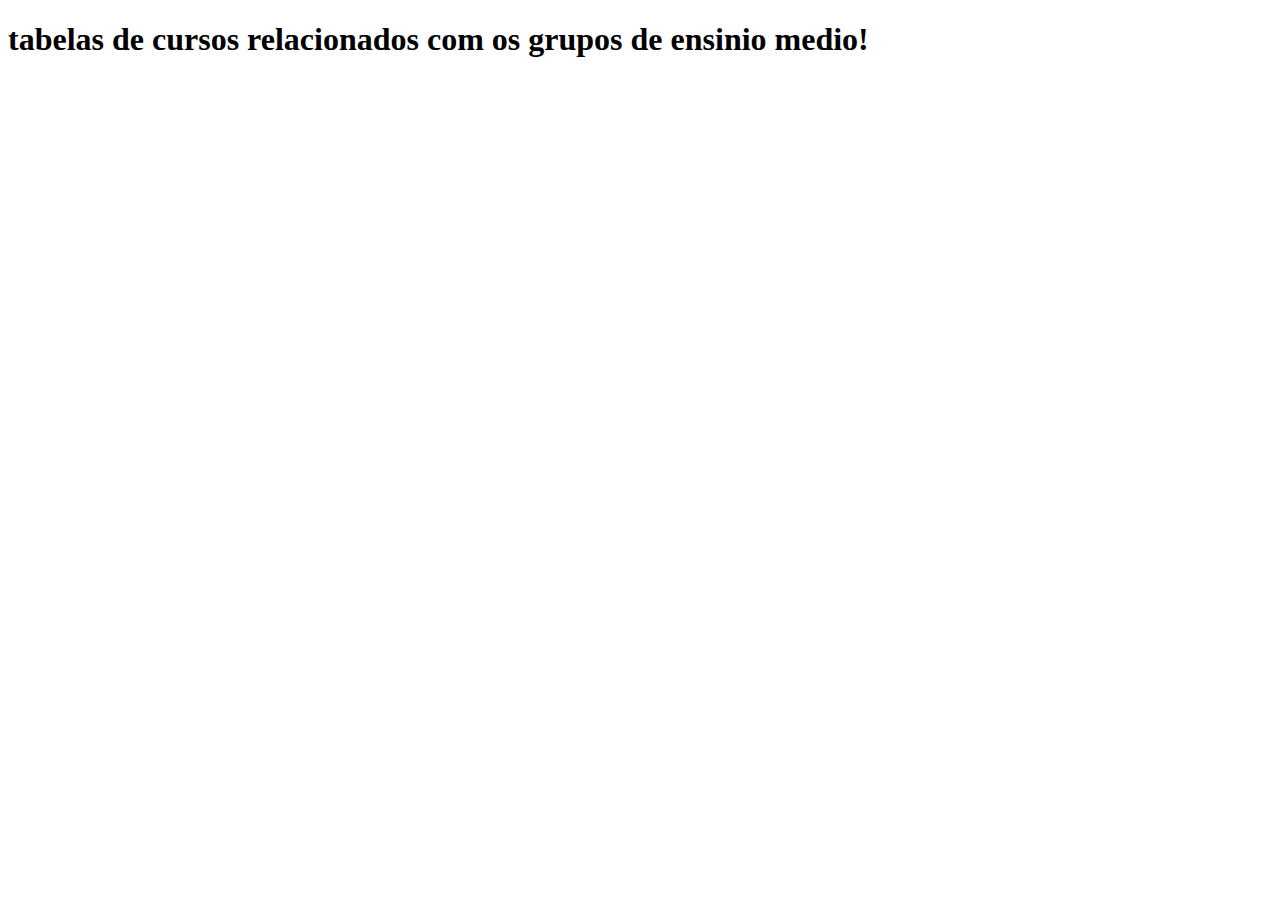
==== curso/curso.html @ cef3c226 "editarcodigo" ====
<!DOCTYPE html>
<html lang="en">
<head>
    <meta charset="UTF-8">
    <meta name="viewport" content="width=device-width, initial-scale=1.0">
    <title>Cursos</title>
</head>
<body>
    <h1>tabelas de cursos relacionados com os grupos de ensinio medio!</h1>
    
</body>
</html>
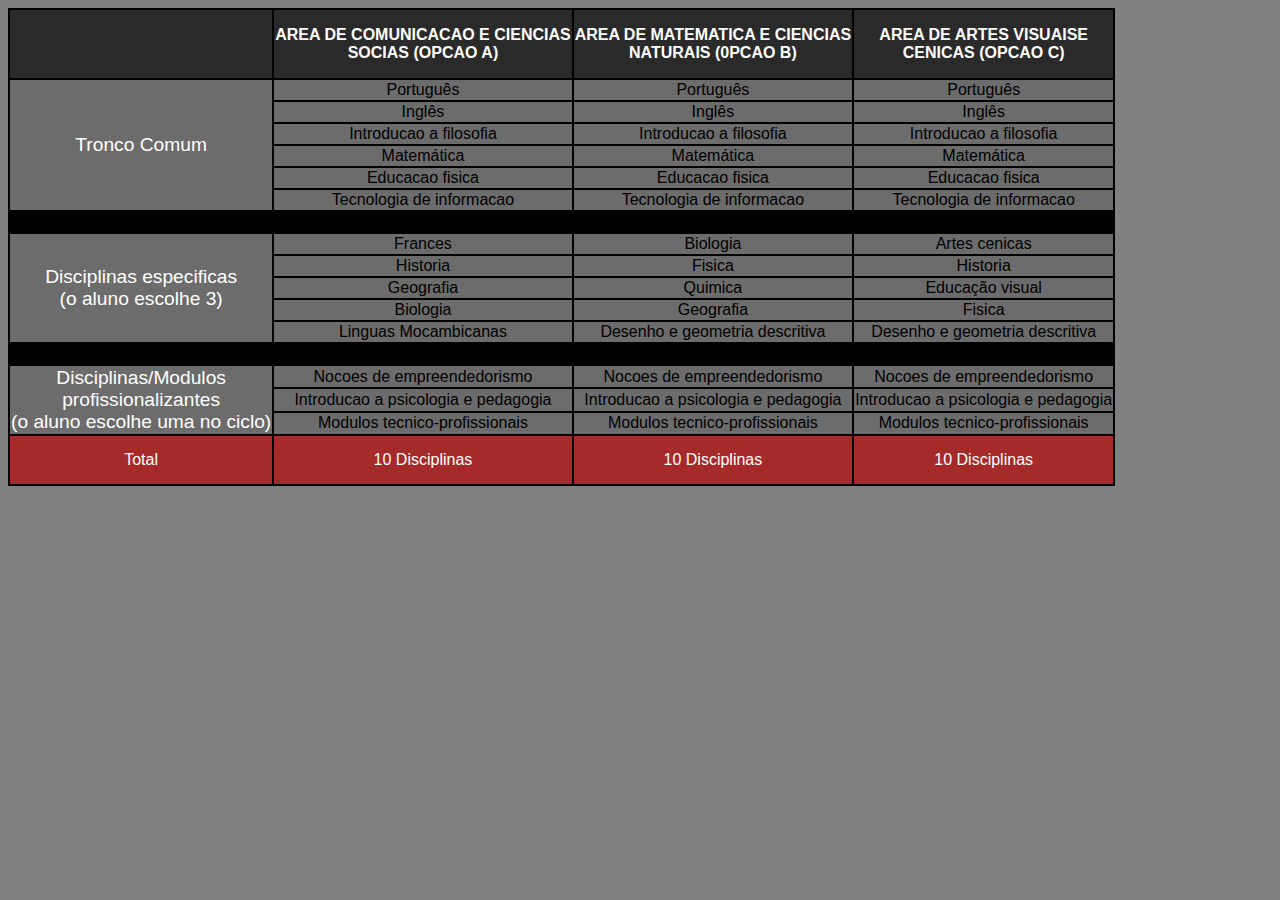
==== commit afab3a4f: "criartabela" ====
--- a/curso/curso.html
+++ b/curso/curso.html
@@ -4,9 +4,280 @@
     <meta charset="UTF-8">
     <meta name="viewport" content="width=device-width, initial-scale=1.0">
     <title>Cursos</title>
+    <style>
+        body{
+            background-color: gray;
+            font-family: Arial, Helvetica, sans-serif;
+        }
+        table{
+            background-color: rgba(51, 51, 51, 0.253);
+            border-collapse: collapse;
+        }
+        thead{
+            background-color: rgba(10, 10, 10, 0.671);
+            color: white;
+        
+            height: 70px;
+        }
+        th{
+            border: 2px solid black;
+        }
+        
+       td{
+        border: 2px solid black;
+        text-align: center;
+
+       }
+       .a{
+        color: white;
+        font-size: 1.2em;
+       }
+       tfoot{
+        background-color: brown;
+        color: white;
+        height: 50px;
+       }
+       .preto{
+        background-color: black;
+       }
+       
+    </style>
 </head>
 <body>
-    <h1>tabelas de cursos relacionados com os grupos de ensinio medio!</h1>
+   <table>
+    <thead>
+        <th></th>
+        <th>
+            AREA DE  COMUNICACAO E CIENCIAS <br> SOCIAS (OPCAO A)
+        </th>
+        <th>
+            AREA DE MATEMATICA E CIENCIAS <br> NATURAIS (0PCAO B)
+        </th>
+        <th>
+            AREA DE ARTES VISUAISE <br> CENICAS (OPCAO C)
+        </th>
+    </thead>
+    <tbody>
+        <tr>
+            <td rowspan="6" class="a">
+                Tronco Comum
+            </td>
+            <td>
+                Português
+            </td>
+            <td>
+                Português
+            </td>
+            <td>
+                Português
+            </td>
+        </tr>
+        <tr>
+            
+            <td>
+                Inglês
+            </td>
+            <td>
+                Inglês
+            </td>
+            <td>
+                Inglês
+            </td>
+        </tr>
+        <tr>
+            
+            <td>
+                Introducao a filosofia
+            </td>
+            <td>
+                Introducao a filosofia
+            </td>
+            <td>
+                Introducao a filosofia
+            </td>
+        </tr>
+        <tr>
+           
+            <td>
+                Matemática
+            </td>
+            <td>
+                Matemática
+            </td>
+            <td>
+                Matemática
+            </td>
+        </tr>
+        <tr>
+           
+            <td>
+                Educacao fisica
+            </td>
+            <td>
+                Educacao fisica
+            </td>
+            <td>
+                Educacao fisica
+            </td>
+        </tr>
+        <tr>
+           
+            <td>
+                Tecnologia de informacao
+            </td>
+            <td>
+                Tecnologia de informacao
+            </td>
+            <td>
+                Tecnologia de informacao
+            </td>
+        </tr>
+        <tr class="preto">
+            <td>
+                a
+            </td>
+            <td>
+                b
+            </td>
+            <td>
+                c
+            </td>
+            <td>d</td>
+        </tr>
+        <tr>
+            <td rowspan="5" class="a">
+                Disciplinas especificas <br>
+                (o aluno escolhe 3)
+            </td>
+            <td>
+                Frances
+            </td>
+            <td>
+                Biologia
+            </td>
+            <td>
+                Artes cenicas
+            </td>
+        </tr>
+        <tr>
+           
+            <td>
+                Historia
+            </td>
+            <td>
+                Fisica
+            </td>
+            <td>
+                Historia
+            </td>
+        </tr>
+        <tr>
+           
+            <td>
+                Geografia
+            </td>
+            <td>
+                Quimica
+            </td>
+            <td>
+                Educação visual
+            </td>
+        </tr>
+        <tr>
+            
+            <td>
+                Biologia
+            </td>
+            <td>
+                Geografia
+            </td>
+            <td>
+                Fisica
+            </td>
+        </tr>
+        <tr>
+           
+            <td>
+                Linguas Mocambicanas
+            </td>
+            <td>
+                Desenho e geometria descritiva
+            </td>
+            <td>
+                Desenho e geometria descritiva
+            </td>
+        </tr>
+        <tr class="preto">
+            <td>
+                a
+            </td>
+            <td>
+                b
+            </td>
+            <td>
+                c
+            </td>
+            <td>d</td>
+        </tr>
+        <tr>
+            <td rowspan="3" class="a">
+                Disciplinas/Modulos <br>
+                profissionalizantes <br>
+                (o aluno escolhe uma no ciclo)
+
+            </td>
+            <td>
+                Nocoes de empreendedorismo
+            </td>
+            <td>
+                Nocoes de empreendedorismo
+            </td>
+            <td>
+                Nocoes de empreendedorismo
+            </td>
+        </tr>
+        <tr>
+            
+            <td>
+                Introducao a psicologia e pedagogia
+            </td>
+            <td>
+                Introducao a psicologia e pedagogia
+            </td>
+            <td>
+                Introducao a psicologia e pedagogia
+            </td>
+        </tr>
+        <tr>
+            
+            <td>
+                Modulos tecnico-profissionais
+            </td>
+            <td>
+                Modulos tecnico-profissionais
+            </td>
+            <td>
+                Modulos tecnico-profissionais
+            </td>
+        </tr>
+        <tfoot>
+            <tr>
+                <td>
+                    Total
+                </td>
+                <td>
+                    10 Disciplinas
+                </td>
+                <td>
+                    10 Disciplinas
+                </td>
+                <td>
+                    10 Disciplinas
+                </td>
+            </tr>
+        </tfoot>
+    </tbody>
+   </table>
     
 </body>
 </html>